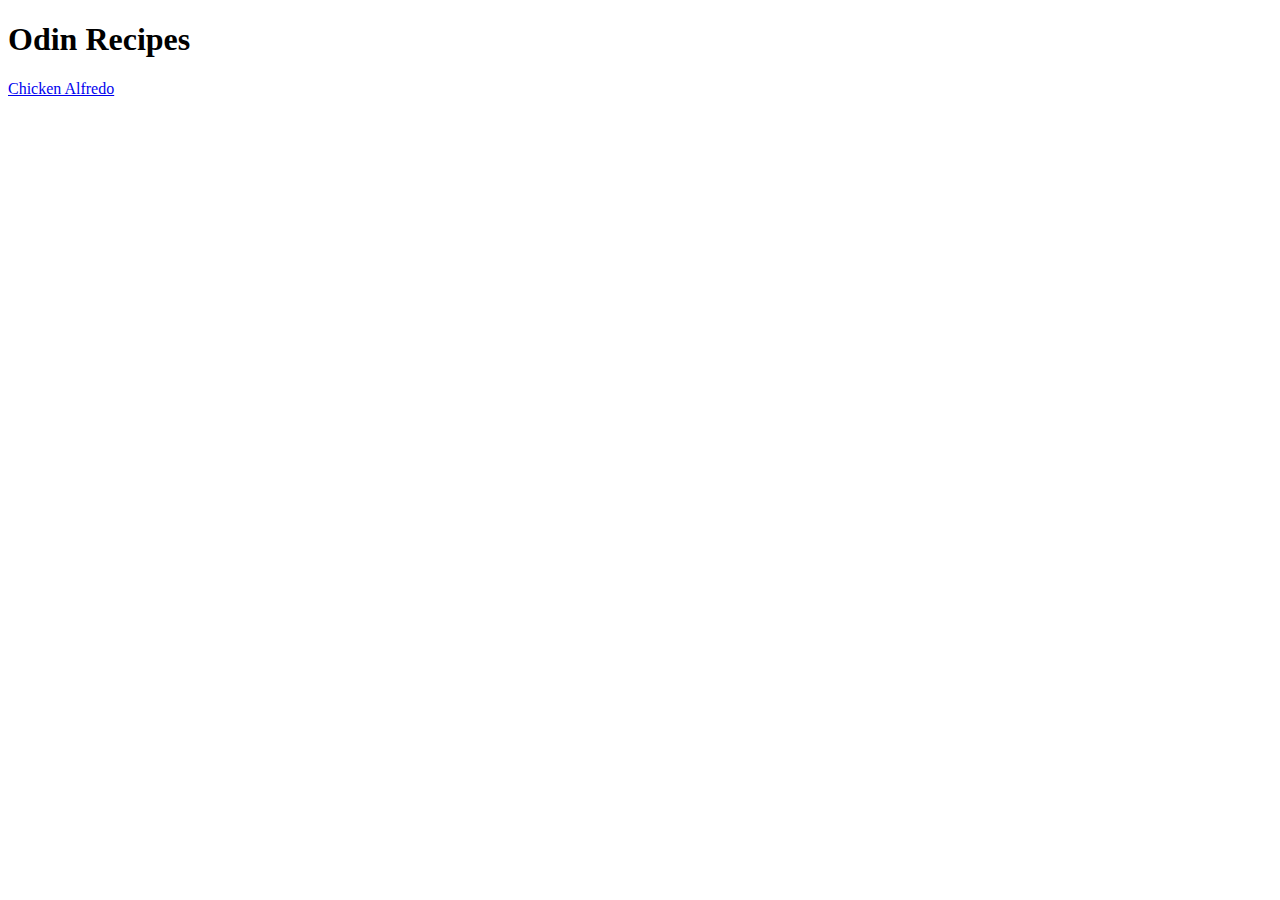
==== index.html @ b2882f8b "updated index.html" ====
<!DOCTYPE html>
<html lang="en">
<head>
    <meta charset="UTF-8">
    <meta http-equiv="X-UA-Compatible" content="IE=edge">
    <meta name="viewport" content="width=device-width, initial-scale=1.0">
    <title>Recipes</title>
</head>
<body>
    <h1>Odin Recipes</h1>

    <a href="recipes/alfredo.html">Chicken Alfredo</a>
</body>
</html>
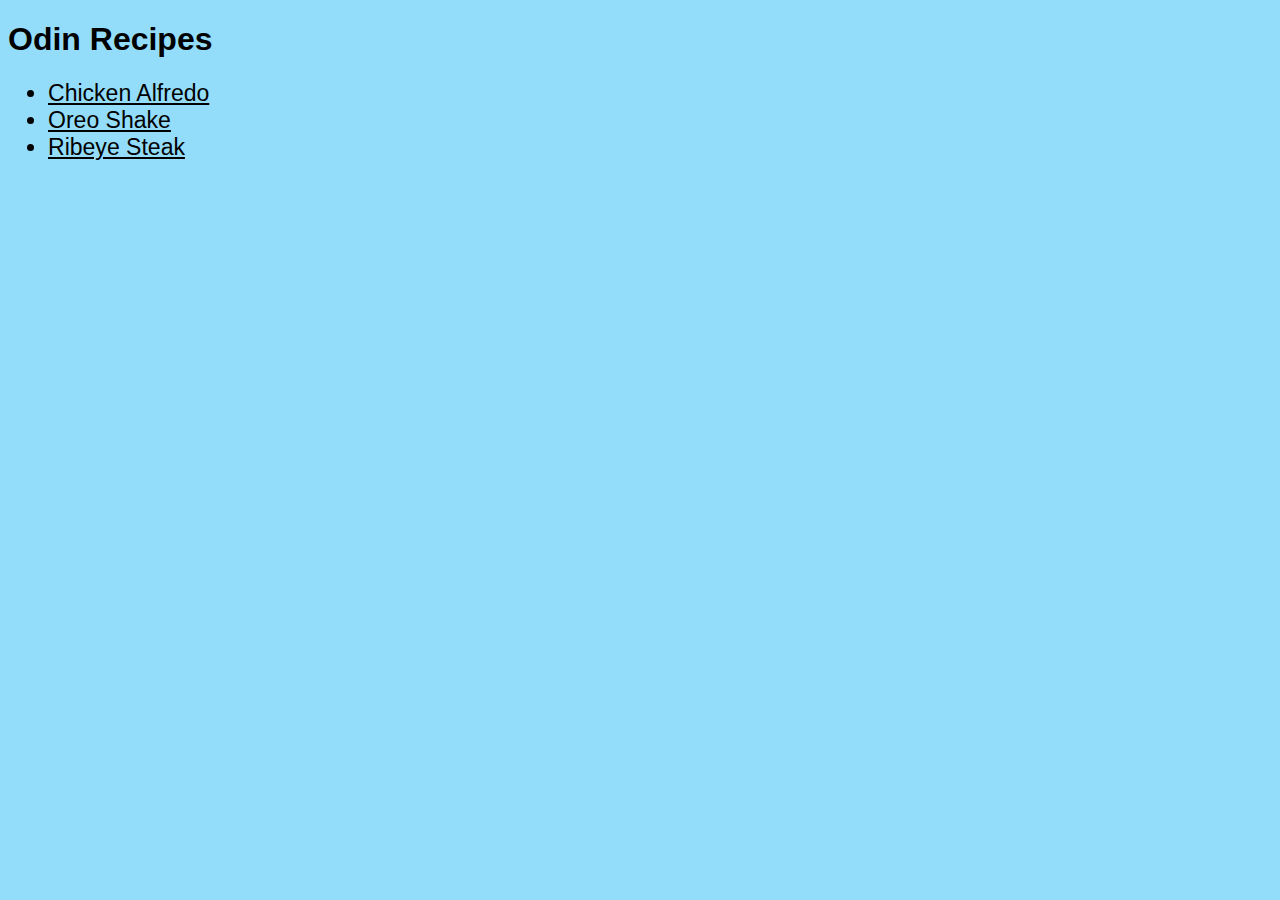
==== commit b289c6a9: "Updated index.html by adding new links to the new pages" ====
--- a/index.html
+++ b/index.html
@@ -4,11 +4,15 @@
     <meta charset="UTF-8">
     <meta http-equiv="X-UA-Compatible" content="IE=edge">
     <meta name="viewport" content="width=device-width, initial-scale=1.0">
+    <link rel="stylesheet" href="/style.css">
     <title>Recipes</title>
 </head>
 <body>
     <h1>Odin Recipes</h1>
-
-    <a href="recipes/alfredo.html">Chicken Alfredo</a>
+<ul>
+  <li> <a href="recipes/alfredo.html">Chicken Alfredo</a></li> 
+   <li><a href="recipes/oreo-shake.html">Oreo Shake</a></li> 
+   <li><a href="recipes/ribeye-steak.html">Ribeye Steak</a></li> 
+</ul>
 </body>
 </html>--- a/style.css
+++ b/style.css
@@ -0,0 +1,22 @@
+* {
+    font-family: Arial, Helvetica, sans-serif;
+    background-color:#93DDFA ;
+    color: black;
+}
+.title{
+    font-weight: bold;
+    text-align: center;
+}
+img{
+    display: block;
+    margin-left: auto;
+    margin-right: auto;
+    width: 50%;
+    border: 3px solid black;
+}
+ul{
+    font-size: larger;
+}
+li{
+    font-size: larger;
+}
